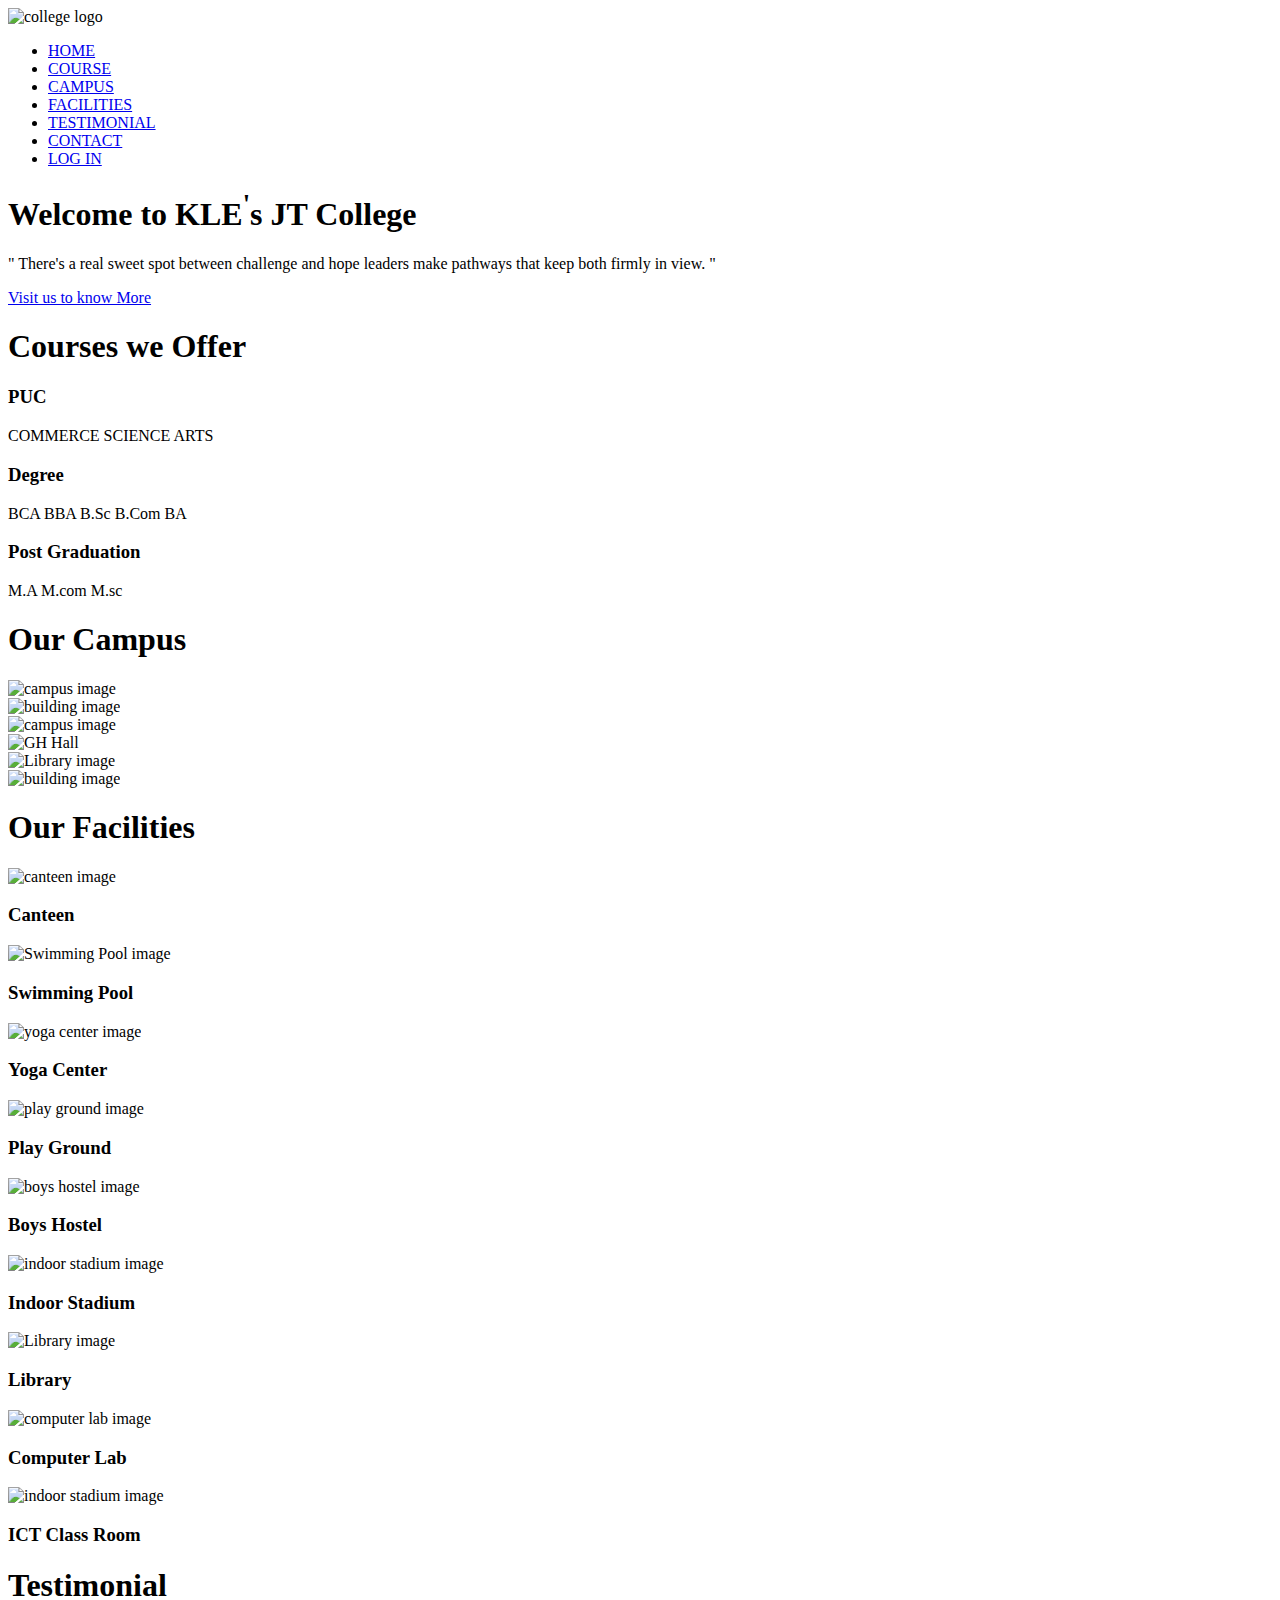
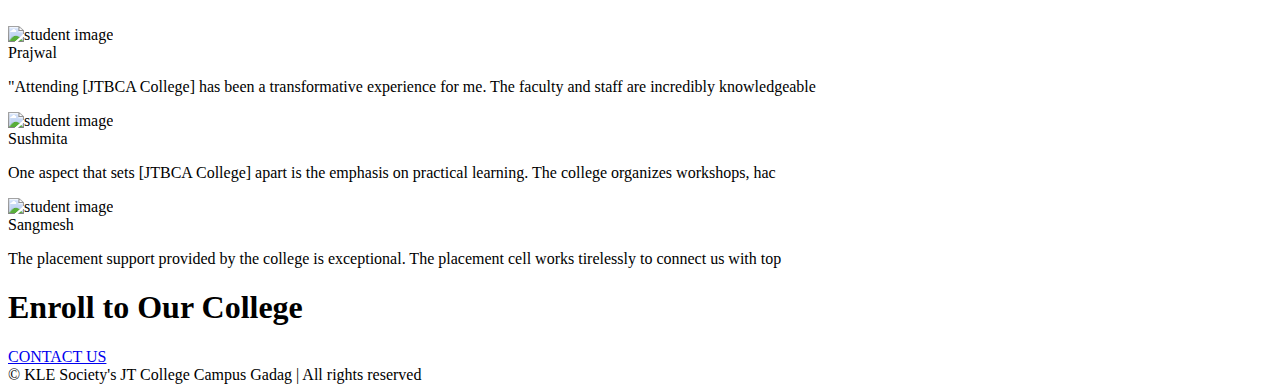
==== index.html @ 2a08ad93 "Added index.html initial commit" ====
<!DOCTYPE html>
<html lang="en">

<head>
    <meta charset="UTF-8">
    <meta name="viewport" content="width=device-width, initial-scale=1.0">
    <title>KLE's JT College</title>
    <link rel="icon" href="/logo-bg-images/logo.png">
    <link rel="stylesheet" href="style.css">
    <link rel="preconnect" href="https://fonts.googleapis.com">
    <link rel="preconnect" href="https://fonts.gstatic.com" crossorigin>
    <link href="https://fonts.googleapis.com/css2?family=Poppins:wght@200;400;600;700&display=swap" rel="stylesheet">
    <link rel="stylesheet"
        href="https://cdn.jsdelivr.net/npm/@fortawesome/fontawesome-free@6.2.1/css/fontawesome.min.css">
</head>

<body>
    <div class="fullnav">
        <nav>
            <img src="/logo-bg-images/logo.png" alt="college logo">
            <div class="nav-links" id="navLinks">
                <i class="fa fa-times" onclick="hideMenu()"></i>
                <ul>
                    <li><a href="#home" class="menus">HOME</a></li>
                    <li><a href="#course" class="menus">COURSE</a></li>
                    <li><a href="#campus" class="menus">CAMPUS</a></li>
                    <li><a href="#facilities" class="menus">FACILITIES</a></li>
                    <li><a href="#testimonial" class="menus">TESTIMONIAL</a></li>
                    <li><a href="#contact" class="menus">CONTACT</a></li>
                    <li><a href="#">LOG IN</a></li>

                </ul>
            </div>
            <i class="fa fa-bars" onclick="ShowMenu()"></i>
        </nav>
    </div>

    <section class="header" id="home">
        <div class="text-box">
            <h1>Welcome to KLE<sup>'</sup>s JT College</h1>
            <p>" There's a real sweet spot between challenge and hope leaders make pathways that keep both firmly in
                view. "
            </p>
            <a href="#" class="menu-btn">Visit us to know More</a>
        </div>
    </section>

    <!-- COURSE -->
    <section id="course">
        <h1 class="course-head heading" id="kallu1">Courses we Offer</h1>
        <section class="course">
            <div class="card">
                <h3>PUC</h3>
                <div class="card-items">
                    <span class="edu-card">COMMERCE</span>
                    <span class="edu-card">SCIENCE</span>
                    <span class="edu-card">ARTS</span>
                </div>
            </div>
            <div class="card">
                <h3>Degree</h3>
                <div class="degree">
                    <div class="gird-item">
                        <span class="edu-card2">BCA</span>
                        <span class="edu-card2">BBA</span>
                        <span class="edu-card2">B.Sc</span>
                        <span class="edu-card2">B.Com</span>
                        <span class="edu-card2" id="ba">BA</span>
                    </div>
                </div>
            </div>
            <div class=" card">
                <h3>Post Graduation</h3>
                <div class="card-items">
                    <span class="edu-card1">M.A</span>
                    <span class="edu-card1">M.com</span>
                    <span class="edu-card1">M.sc</span>
                </div>
            </div>
        </section>
    </section>

    <!-- Campus -->
    <section class="campus" id="campus">
        <h1 class="heading">Our Campus</h1>
        <div class="row">
            <div class="campus-col">
                <img src="/campus-images/Campus 1.jpg" alt="campus image">
            </div>
            <div class="campus-col">
                <img src="/infrastructure-images/build 1.jpg" alt="building image">
            </div>
            <div class="campus-col">
                <img src="/campus-images/Campus 2.jpg" alt="campus image">
            </div>
        </div>
        <div class="row">
            <div class="campus-col">
                <img src="/infrastructure-images/GH 1.jpg" alt="GH Hall">
            </div>
            <div class="campus-col">
                <img src="/infrastructure-images/Lib 1.jpg" alt="Library image">
            </div>
            <div class="campus-col">
                <img src="infrastructure-images/build 2.jpg" alt="building image">
            </div>
        </div>
    </section>

    <!-- Facilities -->

    <section class="facilities" id="facilities">
        <h1 class="heading">Our Facilities</h1>
        <div class="row">
            <div class="facilities-col">
                <img src="/campus-images/Canteen 1.jpg" alt="canteen image">
                <h3>Canteen</h3>
            </div>
            <div class="facilities-col">
                <img src="/campus-images/SWP 1.jpg" alt="Swimming Pool image">
                <h3>Swimming Pool</h3>
            </div>
            <div class="facilities-col">
                <img src="/campus-images/YC 1.jpg" alt="yoga center image">
                <h3>Yoga Center</h3>
            </div>
        </div>
        <div class="row">
            <div class="facilities-col">
                <img src="/campus-images/Ground 1.jpg" alt="play ground image">
                <h3>Play Ground</h3>
            </div>
            <div class="facilities-col">
                <img src="/campus-images/BH 1.jpg" alt="boys hostel image">
                <h3>Boys Hostel</h3>
            </div>
            <div class="facilities-col">
                <img src="/campus-images/IS 1.jpg" alt="indoor stadium image">
                <h3>Indoor Stadium</h3>
            </div>
        </div>
        <div class="row">
            <div class="facilities-col">
                <img src="/campus-images/Lib 2.jpg" alt="Library image">
                <h3>Library</h3>
            </div>
            <div class="facilities-col">
                <img src="/campus-images/Comp 1.jpg" alt="computer lab image">
                <h3>Computer Lab</h3>
            </div>
            <div class="facilities-col">
                <img src="/campus-images/Ict 1.jpg" alt="indoor stadium image">
                <h3>ICT Class Room</h3>
            </div>
        </div>
    </section>

    <!-- TESTIMONIAL -->
    <section id="testimonial">
        <h1 class="flip-head heading">Testimonial</h1>
        <div class="container">
            <div class="flip-card-container">
                <div class="flip-card">
                    <div class="flip-card-front">
                        <img src="/testomonial-images/img1.jpg" alt="student image">
                    </div>
                    <div class="flip-card-back">
                        <div class="flip-name">
                            <span class="filp_title">Prajwal</span>
                            <div class="para">
                                <p>"Attending [JTBCA College] has been a transformative experience for me. The faculty
                                    and
                                    staff are incredibly knowledgeable </p>
                            </div>
                        </div>
                    </div>
                </div>
            </div>
            <div class="flip-card-container">
                <div class="flip-card">
                    <div class="flip-card-front">
                        <img src="/testomonial-images/img2.jpg" alt="student image">
                    </div>
                    <div class="flip-card-back">
                        <div class="flip-name">
                            <span class="filp_title">Sushmita</span>
                            <p>One aspect that sets [JTBCA College] apart is the emphasis on practical learning. The
                                college organizes workshops, hac</p>
                        </div>
                    </div>
                </div>
            </div>
            <div class="flip-card-container">
                <div class="flip-card">
                    <div class="flip-card-front">
                        <img src="/testomonial-images/img3.jpg" alt="student image">
                    </div>
                    <div class="flip-card-back">
                        <div class="flip-name">
                            <span class="filp_title">Sangmesh</span>
                            <p>The placement support provided by the college is exceptional. The placement cell works
                                tirelessly to connect us with top</p>
                        </div>
                    </div>
                </div>
            </div>

        </div>
    </section>

    <!-- CONTACT INFO -->
    <section class="cta" id="contact">
        <h1 class="heading1">Enroll to Our College</h1>
        <a href="#" class="menu-btn">CONTACT US</a>
    </section>

    <footer>
        &copy; KLE Society's JT College Campus Gadag | All rights reserved
    </footer>
    <script src="script.js"> </script>
</body>

</html>
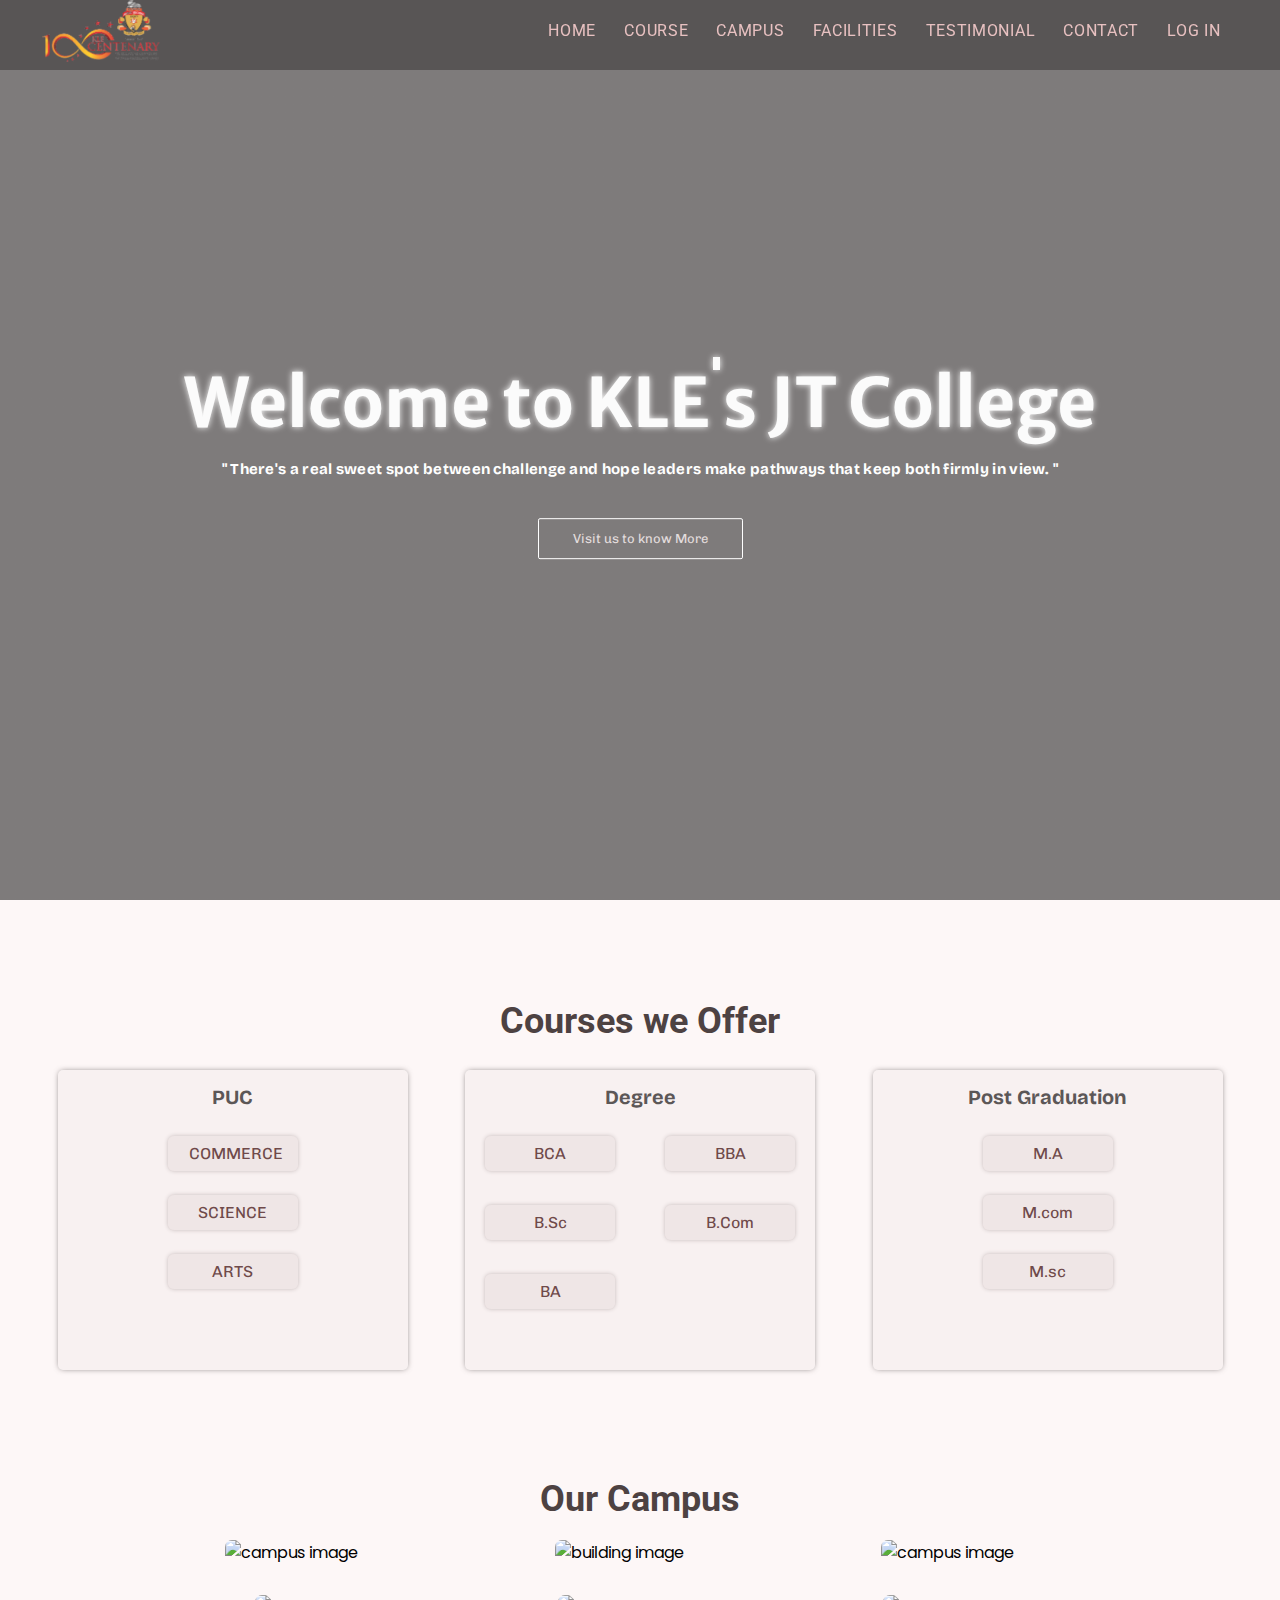
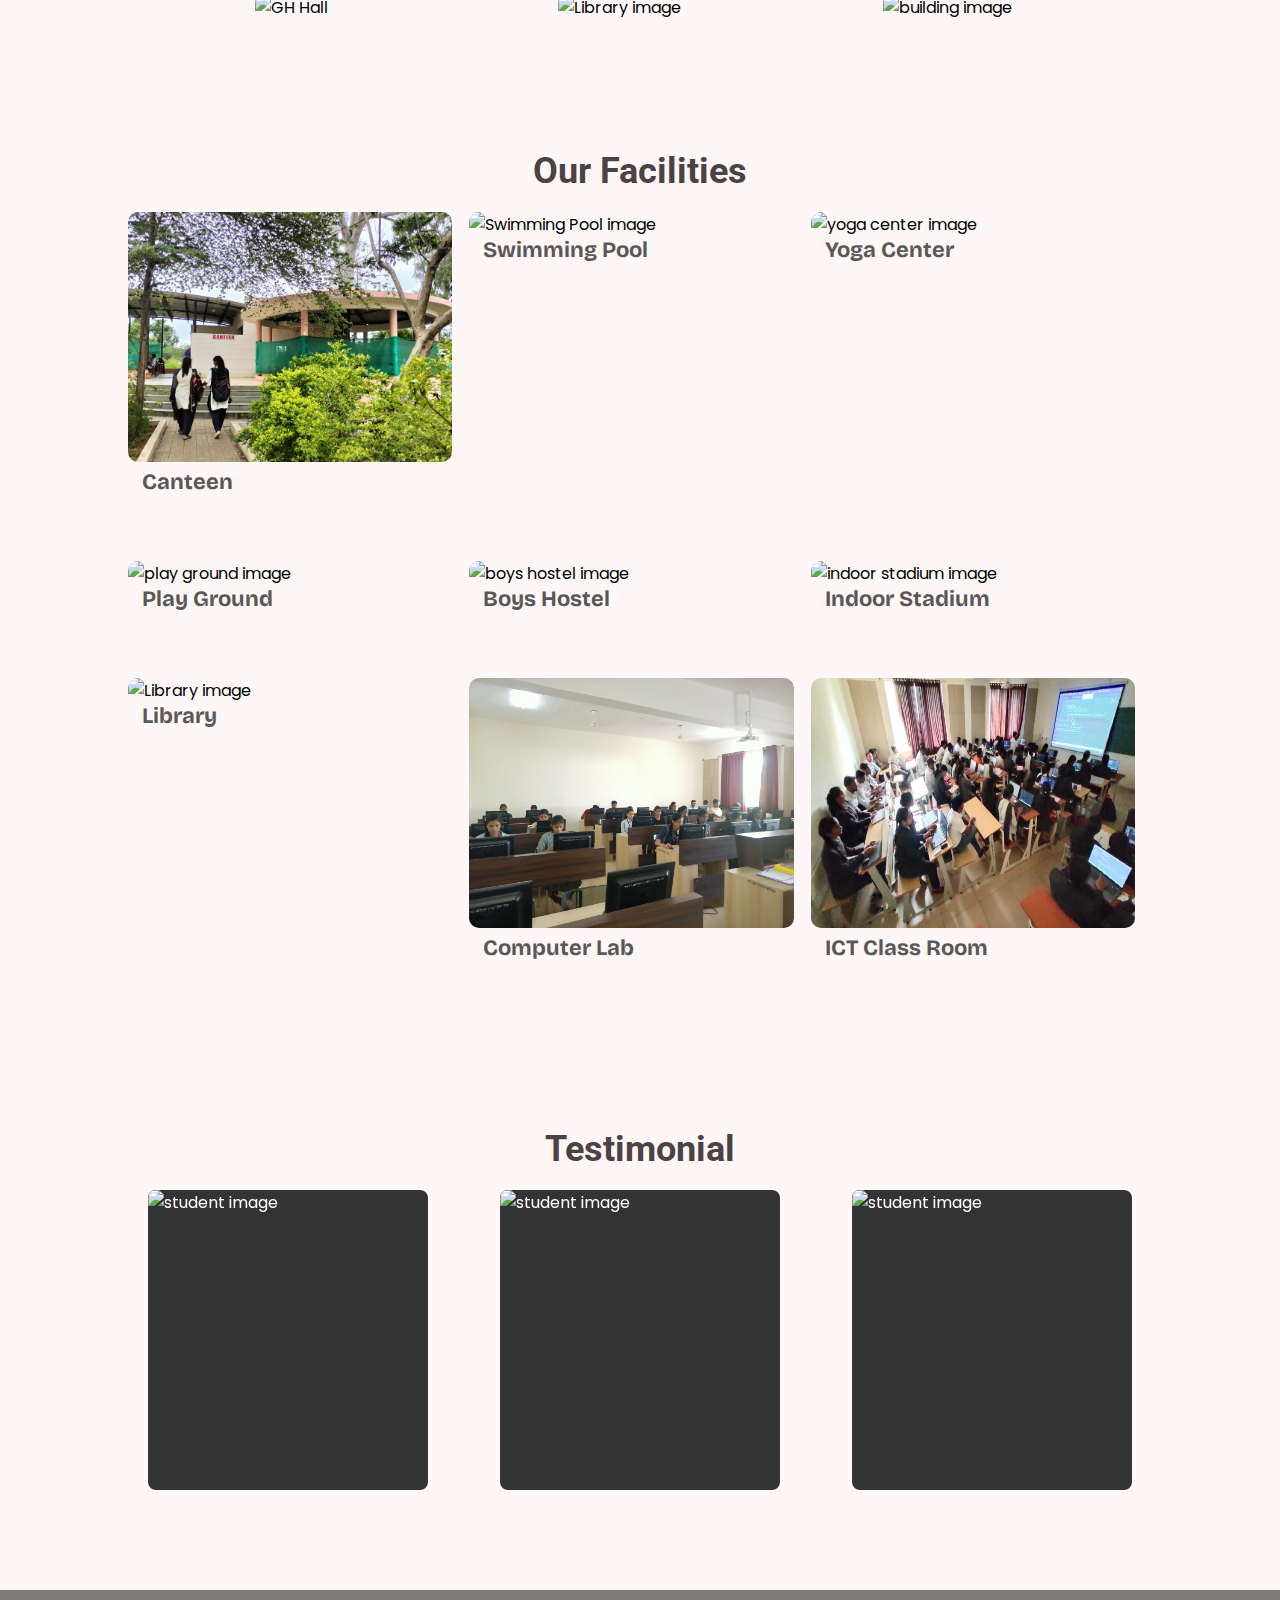
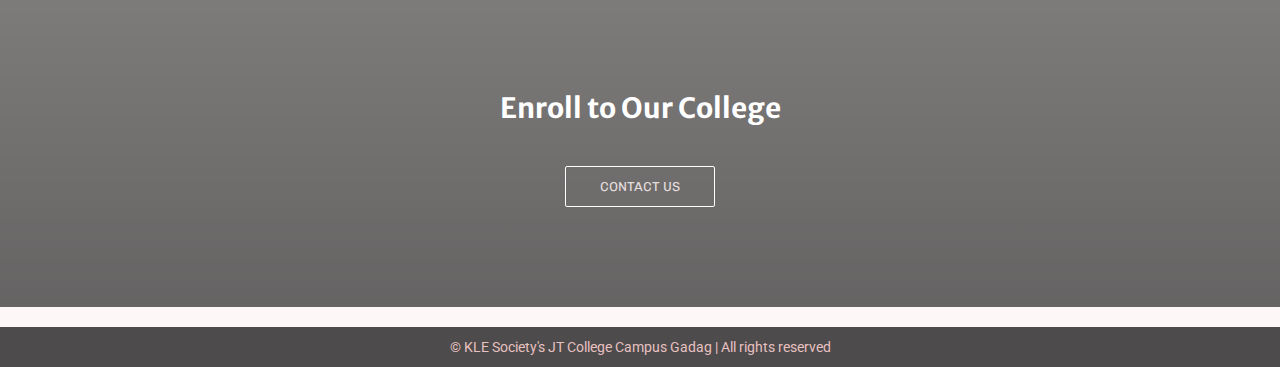
==== commit b55f8a38: "Added link of the contact us page to the main home page" ====
--- a/index.html
+++ b/index.html
@@ -211,7 +211,7 @@
     <!-- CONTACT INFO -->
     <section class="cta" id="contact">
         <h1 class="heading1">Enroll to Our College</h1>
-        <a href="#" class="menu-btn">CONTACT US</a>
+        <a href="/Contact-Us/Contact.html" class="menu-btn">CONTACT US</a>
     </section>
 
     <footer>
--- a/style.css
+++ b/style.css
@@ -0,0 +1,447 @@
+@import url('https://fonts.googleapis.com/css2?family=Bricolage+Grotesque:opsz,wght@10..48,300&family=Chivo:wght@300&family=Merriweather+Sans:wght@500&family=Roboto&display=swap');
+
+* {
+    margin: 0;
+    padding: 0;
+    font-family: 'Poppins', sans-serif;
+}
+
+html {
+    scroll-behavior: smooth;
+}
+
+body {
+    background: #f9e8e857;
+}
+
+.header {
+    min-height: 100vh;
+    width: 100%;
+    background-image: linear-gradient(rgba(0, 0, 0, 0.5), rgba(0, 0, 0, 0.5)), url(/logo-bg-images/Buliding\ 1.jpg);
+    background-position: center;
+    background-size: cover;
+    position: relative;
+}
+
+.fullnav {
+    background-color: rgb(88, 85, 85);
+    width: 100%;
+    position: fixed;
+    height: 70px;
+    z-index: 1;
+
+}
+
+nav {
+    position: fixed;
+    display: flex;
+    padding: 0px 42px;
+    justify-content: space-between;
+    align-items: center;
+    transition: 0.7s;
+}
+
+nav img {
+    height: 62px;
+}
+
+.nav-links {
+    text-align: right;
+    position: fixed;
+    width: 93%;
+}
+
+.nav-links ul {
+    padding: 8px 0px;
+}
+
+.nav-links ul li {
+    list-style: none;
+    display: inline-block;
+    padding: 8px 12px;
+    position: relative;
+}
+
+.nav-links ul li a {
+    color: rgb(232, 193, 193);
+    text-decoration: none;
+    font-size: 15px;
+    font-size: 16px;
+    font-family: 'Roboto', sans-serif;
+    letter-spacing: 0.7px;
+}
+
+.nav-links ul li::after {
+    content: '';
+    width: 0%;
+    height: 2px;
+    background: #d8837d;
+    display: block;
+    margin: auto;
+    transition: 0.5s;
+}
+
+.nav-links ul li:hover::after {
+    width: 100%;
+}
+
+.text-box {
+    width: 90%;
+    color: rgb(255, 255, 255);
+    position: absolute;
+    top: 50%;
+    left: 50%;
+    transform: translate(-50%, -50%);
+    text-align: center;
+}
+
+.text-box h1 {
+    font-size: 60px;
+    color: rgb(251, 251, 251);
+    font-size: 68px;
+    color: rgb(251, 251, 251);
+    font-family: 'Merriweather Sans', sans-serif;
+    text-shadow: 0 0 6px;
+}
+
+.text-box p {
+    margin: 14px 0 40px;
+    font-size: 15px;
+    color: #ffffff;
+    font-family: 'Bricolage Grotesque', sans-serif;
+    font-weight: bold;
+    letter-spacing: 0.3px;
+}
+
+.menu-btn {
+    display: inline-block;
+    text-decoration: none;
+    color: rgb(227, 221, 221);
+    border: 1px solid #fff;
+    padding: 12px 34px;
+    font-size: 13px;
+    background: transparent;
+    position: relative;
+    cursor: pointer;
+    font-family: 'Chivo', sans-serif;
+    border-radius: 2px;
+}
+
+.menu-btn:hover {
+    color: rgb(249, 248, 248);
+    background: #7d8484e0;
+    transition: 0.8s;
+}
+
+nav .fa {
+    display: none;
+}
+
+@media(max-width: 700px) {
+    .text-box h1 {
+        font-size: 20px;
+    }
+
+    .nav-links ul li {
+        display: block;
+    }
+
+    .nav-links {
+        position: absolute;
+        background: #f44336;
+        height: 100vh;
+        width: 200px;
+        top: 0;
+        right: -200px;
+        text-align: left;
+        z-index: 2;
+        transition: 1s;
+    }
+
+    nav.fa {
+        display: block;
+        color: #fff;
+        margin: 10px;
+        font-size: 22px;
+        cursor: pointer;
+    }
+
+    .nav-links ul {
+        padding: 30px;
+    }
+}
+
+/* COURSE */
+
+.course-head {
+    text-align: center;
+    font-size: 29px;
+    padding-top: 100px;
+}
+
+.heading {
+    padding-bottom: 20px;
+    font-family: 'Roboto', sans-serif;
+    font-weight: bolder;
+    font-size: 36px;
+    color: #4d4242;
+}
+
+.course {
+    display: flex;
+    flex-direction: row;
+    justify-content: space-evenly;
+    align-items: center;
+    width: 100%;
+}
+
+.card {
+    height: 300px;
+    width: 350px;
+    margin: 8px 0px;
+    background-color: #d1c0c01a;
+    border-radius: 5px;
+    box-shadow: 0 0 6px -2px #544c4c;
+}
+
+.card h3 {
+    text-align: center;
+    margin: 15px auto;
+    font-family: 'Bricolage Grotesque', sans-serif;
+    font-size: 20px;
+    color: #5c5757;
+}
+
+.card .card-items {
+    display: flex;
+    flex-direction: column;
+    justify-content: center;
+    align-items: center;
+}
+
+.card-items span,
+.gird-item .edu-card2 {
+    border-radius: 6px;
+    background-color: #e6dcdc80;
+    margin: 12px auto;
+    padding: 8px 21px;
+    box-shadow: 0 0 4px #c6bbbb;
+    width: 130px;
+    text-align: center;
+    font-family: 'Chivo', sans-serif;
+    color: #6f4a4a;
+}
+
+.degree {
+    display: grid;
+}
+
+.gird-item {
+    grid-template-columns: auto auto;
+    gap: 10px;
+    display: grid;
+}
+
+
+/* CAMPUS */
+
+.campus {
+    width: 80%;
+    margin: auto;
+    text-align: center;
+    z-index: 100;
+    padding-top: 100px;
+}
+
+.row {
+    display: flex;
+}
+
+.campus-col {
+    flex-basis: 32%;
+    margin-bottom: 30px;
+    position: relative;
+    overflow: hidden;
+}
+
+.campus-col img {
+    width: 95%;
+    border-radius: 7px;
+}
+
+
+/* FACILITIES */
+
+.facilities {
+    width: 80%;
+    margin: auto;
+    text-align: center;
+    padding-top: 100px;
+}
+
+.facilities-col {
+    flex-basis: 51%;
+    border-radius: 10px;
+    margin-bottom: 5%;
+    text-align: left;
+}
+
+.facilities-col img {
+    width: 95%;
+    height: 250px;
+    border-radius: 10px;
+}
+
+.facilities-col p {
+    padding: 0;
+}
+
+.facilities-col h3 {
+    margin-bottom: 15px;
+    text-align: left;
+    font-family: 'Bricolage Grotesque', sans-serif;
+    font-size: 22px;
+    padding: 0px 14px;
+    color: #5c5757;
+}
+
+/* TESTIMONIAL */
+
+* {
+    margin: 0;
+    padding: 0;
+    box-sizing: border-box;
+}
+
+#testimonial {
+    padding-top: 100px;
+}
+
+.flip-head {
+    text-align: center;
+}
+
+.container {
+    display: flex;
+    justify-content: center;
+    gap: 4.5em;
+    align-items: center;
+}
+
+.flip-card-container {
+    width: 280px;
+    height: 300px;
+    perspective: 1000px;
+}
+
+.flip-card {
+    position: relative;
+    width: 100%;
+    height: 100%;
+    transition: transform 1s;
+    transform-style: preserve-3d;
+}
+
+.flip-card-container:hover .flip-card {
+    cursor: pointer;
+    transform: rotateY(-180deg);
+}
+
+.flip-card-front,
+.flip-card-back {
+    position: absolute;
+    width: 100%;
+    height: 100%;
+    backface-visibility: hidden;
+    display: flex;
+    justify-content: center;
+    align-items: center;
+    border-radius: 0.5rem;
+}
+
+
+.flip-card-front {
+    background-color: #333;
+    color: white;
+}
+
+.flip-card-back {
+    background-color: #f4eaea;
+    color: #6f4a4a;
+    transform: rotateY(180deg);
+}
+
+.flip-card-front img {
+    width: 100%;
+    height: 100%;
+    border-radius: 0.5rem;
+}
+
+.flip-card-back p {
+    text-align: center;
+    margin: 1rem;
+    line-height: 1.5rem;
+    padding: 20px;
+    font-family: 'Chivo', sans-serif;
+    letter-spacing: 0.2px;
+}
+
+.flip-card-back p span {
+    display: block;
+    font-size: 1rem;
+    font-style: italic;
+    font-weight: bold;
+    margin-top: 1.25rem;
+}
+
+.flip-card-back,
+.flip-name {
+    display: block;
+    justify-content: center;
+    align-items: center;
+    text-align: center;
+    padding: 10px 0px;
+}
+
+.container .filp_title {
+    font-size: 1.8rem;
+    color: #5c5757;
+
+}
+
+/* CONTACT INFO */
+
+.cta {
+    margin: 100px 0px 20px 0px;
+    width: 100%;
+    background-image: linear-gradient(rgba(0, 0, 0, 0.5), rgba(0, 0, 0, 0.6)), url(/logo-bg-images/Campus\ 1.jpg);
+    background-position: center;
+    background-size: cover;
+    text-align: center;
+    padding: 100px 0;
+}
+
+.cta h1 {
+    color: #fff;
+    margin-bottom: 40px;
+    padding: 0;
+    font-family: 'Merriweather Sans', sans-serif;
+    font-size: 28px;
+}
+
+@media(max-width: 700px) {
+    .cta h1 {
+        font-size: 24px;
+    }
+}
+
+footer {
+    display: flex;
+    justify-content: center;
+    align-items: center;
+    height: 40px;
+    background-color: rgb(77, 75, 75);
+    font-size: 14px;
+    color: rgb(232, 193, 193);
+    font-family: 'Roboto', sans-serif;
+}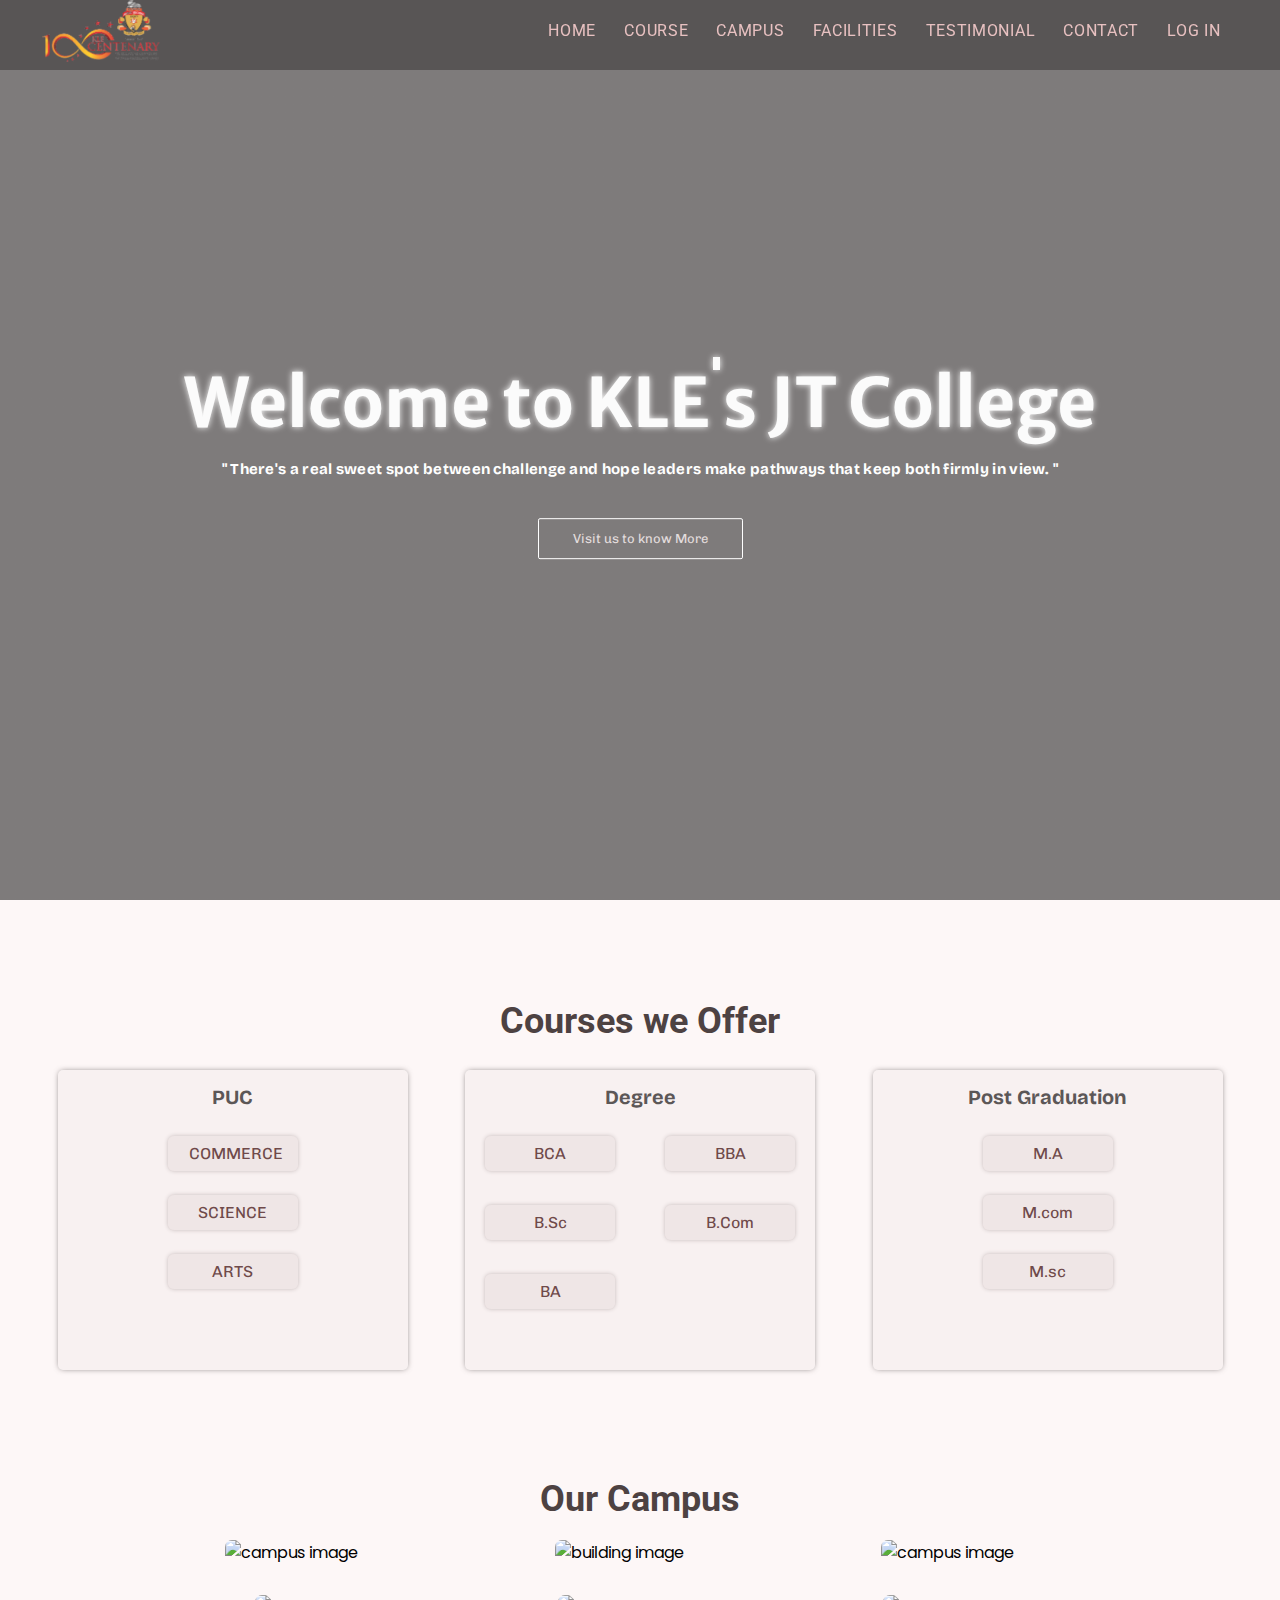
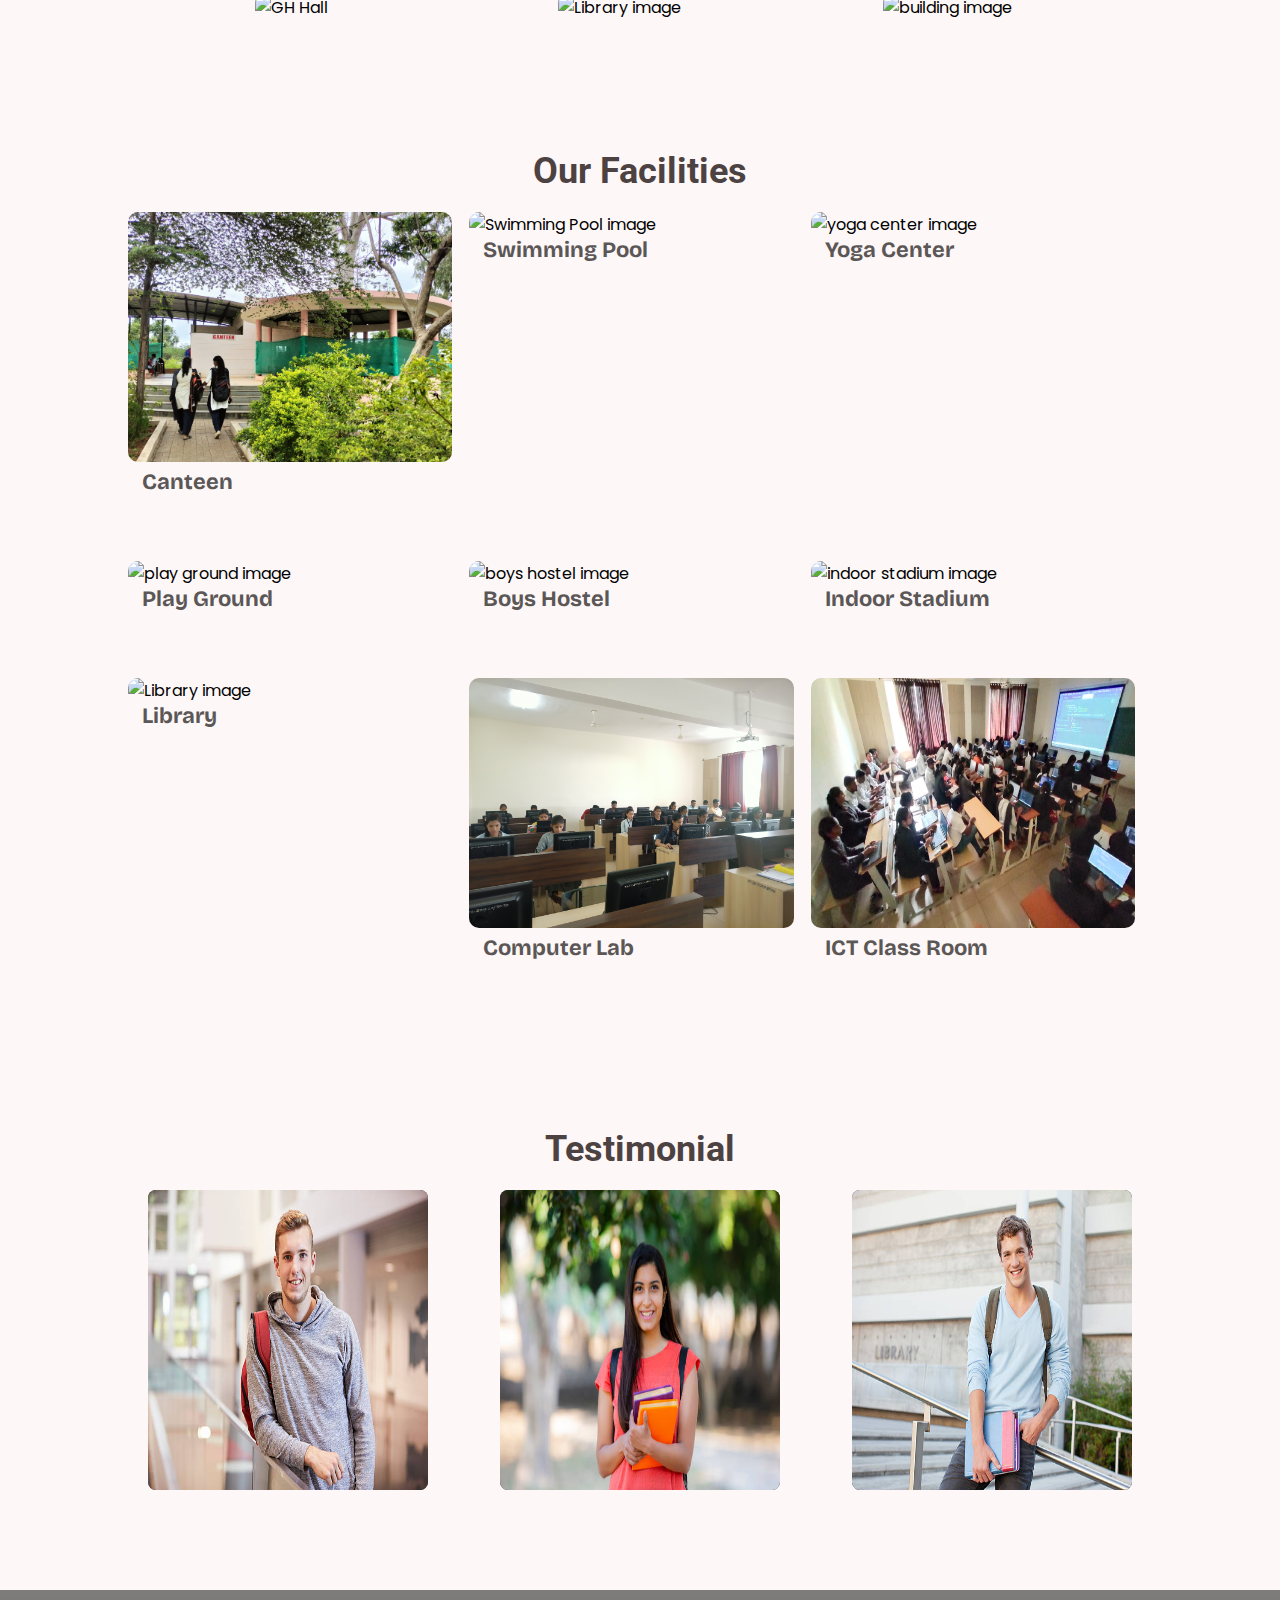
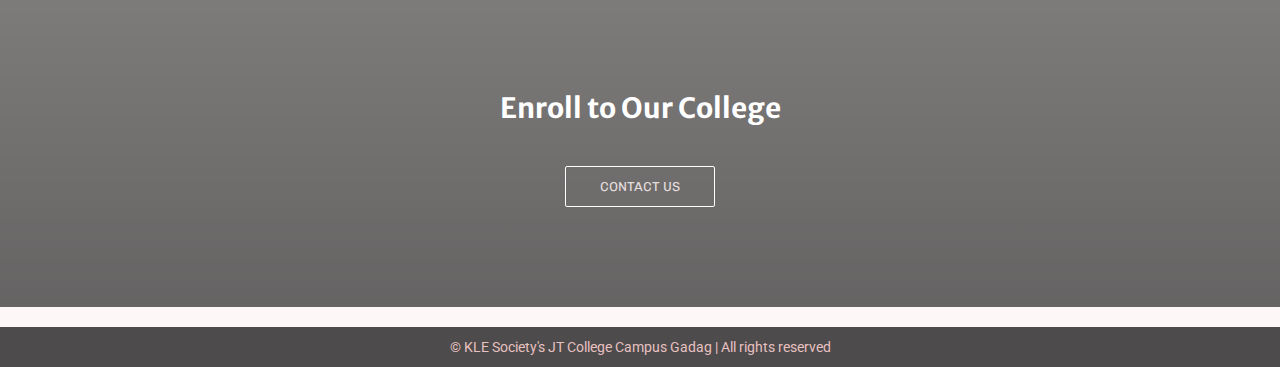
==== commit 4884827a: "Added testmonial images to the repository" ====
--- a/index.html
+++ b/index.html
@@ -5,7 +5,7 @@
     <meta charset="UTF-8">
     <meta name="viewport" content="width=device-width, initial-scale=1.0">
     <title>KLE's JT College</title>
-    <link rel="icon" href="/logo-bg-images/logo.png">
+    <link rel="icon" href="./logo-bg-images/logo.png">
     <link rel="stylesheet" href="style.css">
     <link rel="preconnect" href="https://fonts.googleapis.com">
     <link rel="preconnect" href="https://fonts.gstatic.com" crossorigin>
@@ -17,7 +17,7 @@
 <body>
     <div class="fullnav">
         <nav>
-            <img src="/logo-bg-images/logo.png" alt="college logo">
+            <img src="./logo-bg-images/logo.png" alt="college logo">
             <div class="nav-links" id="navLinks">
                 <i class="fa fa-times" onclick="hideMenu()"></i>
                 <ul>
@@ -85,24 +85,24 @@
         <h1 class="heading">Our Campus</h1>
         <div class="row">
             <div class="campus-col">
-                <img src="/campus-images/Campus 1.jpg" alt="campus image">
-            </div>
-            <div class="campus-col">
-                <img src="/infrastructure-images/build 1.jpg" alt="building image">
-            </div>
-            <div class="campus-col">
-                <img src="/campus-images/Campus 2.jpg" alt="campus image">
-            </div>
-        </div>
-        <div class="row">
-            <div class="campus-col">
-                <img src="/infrastructure-images/GH 1.jpg" alt="GH Hall">
-            </div>
-            <div class="campus-col">
-                <img src="/infrastructure-images/Lib 1.jpg" alt="Library image">
-            </div>
-            <div class="campus-col">
-                <img src="infrastructure-images/build 2.jpg" alt="building image">
+                <img src="./campus-images/Campus 1.jpg" alt="campus image">
+            </div>
+            <div class="campus-col">
+                <img src="./infrastructure-images/build 1.jpg" alt="building image">
+            </div>
+            <div class="campus-col">
+                <img src="./campus-images/Campus 2.jpg" alt="campus image">
+            </div>
+        </div>
+        <div class="row">
+            <div class="campus-col">
+                <img src="./infrastructure-images/GH 1.jpg" alt="GH Hall">
+            </div>
+            <div class="campus-col">
+                <img src="./infrastructure-images/Lib 1.jpg" alt="Library image">
+            </div>
+            <div class="campus-col">
+                <img src="./infrastructure-images/build 2.jpg " alt="building image">
             </div>
         </div>
     </section>
@@ -113,43 +113,43 @@
         <h1 class="heading">Our Facilities</h1>
         <div class="row">
             <div class="facilities-col">
-                <img src="/campus-images/Canteen 1.jpg" alt="canteen image">
+                <img src="./campus-images/Canteen 1.jpg" alt="canteen image">
                 <h3>Canteen</h3>
             </div>
             <div class="facilities-col">
-                <img src="/campus-images/SWP 1.jpg" alt="Swimming Pool image">
+                <img src="./campus-images/SWP 1.jpg" alt="Swimming Pool image">
                 <h3>Swimming Pool</h3>
             </div>
             <div class="facilities-col">
-                <img src="/campus-images/YC 1.jpg" alt="yoga center image">
+                <img src="./campus-images/YC 1.jpg" alt="yoga center image">
                 <h3>Yoga Center</h3>
             </div>
         </div>
         <div class="row">
             <div class="facilities-col">
-                <img src="/campus-images/Ground 1.jpg" alt="play ground image">
+                <img src="./campus-images/Ground 1.jpg" alt="play ground image">
                 <h3>Play Ground</h3>
             </div>
             <div class="facilities-col">
-                <img src="/campus-images/BH 1.jpg" alt="boys hostel image">
+                <img src="./campus-images/BH 1.jpg" alt="boys hostel image">
                 <h3>Boys Hostel</h3>
             </div>
             <div class="facilities-col">
-                <img src="/campus-images/IS 1.jpg" alt="indoor stadium image">
+                <img src="./campus-images/IS 1.jpg" alt="indoor stadium image">
                 <h3>Indoor Stadium</h3>
             </div>
         </div>
         <div class="row">
             <div class="facilities-col">
-                <img src="/campus-images/Lib 2.jpg" alt="Library image">
+                <img src="./campus-images/Lib 2.jpg" alt="Library image">
                 <h3>Library</h3>
             </div>
             <div class="facilities-col">
-                <img src="/campus-images/Comp 1.jpg" alt="computer lab image">
+                <img src="./campus-images/Comp 1.jpg" alt="computer lab image">
                 <h3>Computer Lab</h3>
             </div>
             <div class="facilities-col">
-                <img src="/campus-images/Ict 1.jpg" alt="indoor stadium image">
+                <img src="./campus-images/Ict 1.jpg" alt="indoor stadium image">
                 <h3>ICT Class Room</h3>
             </div>
         </div>
@@ -162,13 +162,13 @@
             <div class="flip-card-container">
                 <div class="flip-card">
                     <div class="flip-card-front">
-                        <img src="/testomonial-images/img1.jpg" alt="student image">
+                        <img src="./testimonial-images/img2.jpg" alt="student image">
                     </div>
                     <div class="flip-card-back">
                         <div class="flip-name">
                             <span class="filp_title">Prajwal</span>
                             <div class="para">
-                                <p>"Attending [JTBCA College] has been a transformative experience for me. The faculty
+                                <p>Attending [JTBCA College] has been a transformative experience for me. The faculty
                                     and
                                     staff are incredibly knowledgeable </p>
                             </div>
@@ -179,7 +179,7 @@
             <div class="flip-card-container">
                 <div class="flip-card">
                     <div class="flip-card-front">
-                        <img src="/testomonial-images/img2.jpg" alt="student image">
+                        <img src="./testimonial-images/img1.jpg" alt="student image">
                     </div>
                     <div class="flip-card-back">
                         <div class="flip-name">
@@ -193,7 +193,7 @@
             <div class="flip-card-container">
                 <div class="flip-card">
                     <div class="flip-card-front">
-                        <img src="/testomonial-images/img3.jpg" alt="student image">
+                        <img src="./testimonial-images/img3.jpg" alt="student image">
                     </div>
                     <div class="flip-card-back">
                         <div class="flip-name">
@@ -211,7 +211,7 @@
     <!-- CONTACT INFO -->
     <section class="cta" id="contact">
         <h1 class="heading1">Enroll to Our College</h1>
-        <a href="/Contact-Us/Contact.html" class="menu-btn">CONTACT US</a>
+        <a href="./Contact-Us/Contact.html" class="menu-btn">CONTACT US</a>
     </section>
 
     <footer>
--- a/style.css
+++ b/style.css
@@ -17,7 +17,7 @@
 .header {
     min-height: 100vh;
     width: 100%;
-    background-image: linear-gradient(rgba(0, 0, 0, 0.5), rgba(0, 0, 0, 0.5)), url(/logo-bg-images/Buliding\ 1.jpg);
+    background-image: linear-gradient(rgba(0, 0, 0, 0.5), rgba(0, 0, 0, 0.5)), url(./logo-bg-images/Buliding\ 1.jpg);
     background-position: center;
     background-size: cover;
     position: relative;
@@ -414,7 +414,7 @@
 .cta {
     margin: 100px 0px 20px 0px;
     width: 100%;
-    background-image: linear-gradient(rgba(0, 0, 0, 0.5), rgba(0, 0, 0, 0.6)), url(/logo-bg-images/Campus\ 1.jpg);
+    background-image: linear-gradient(rgba(0, 0, 0, 0.5), rgba(0, 0, 0, 0.6)), url(./logo-bg-images/Campus\ 1.jpg);
     background-position: center;
     background-size: cover;
     text-align: center;
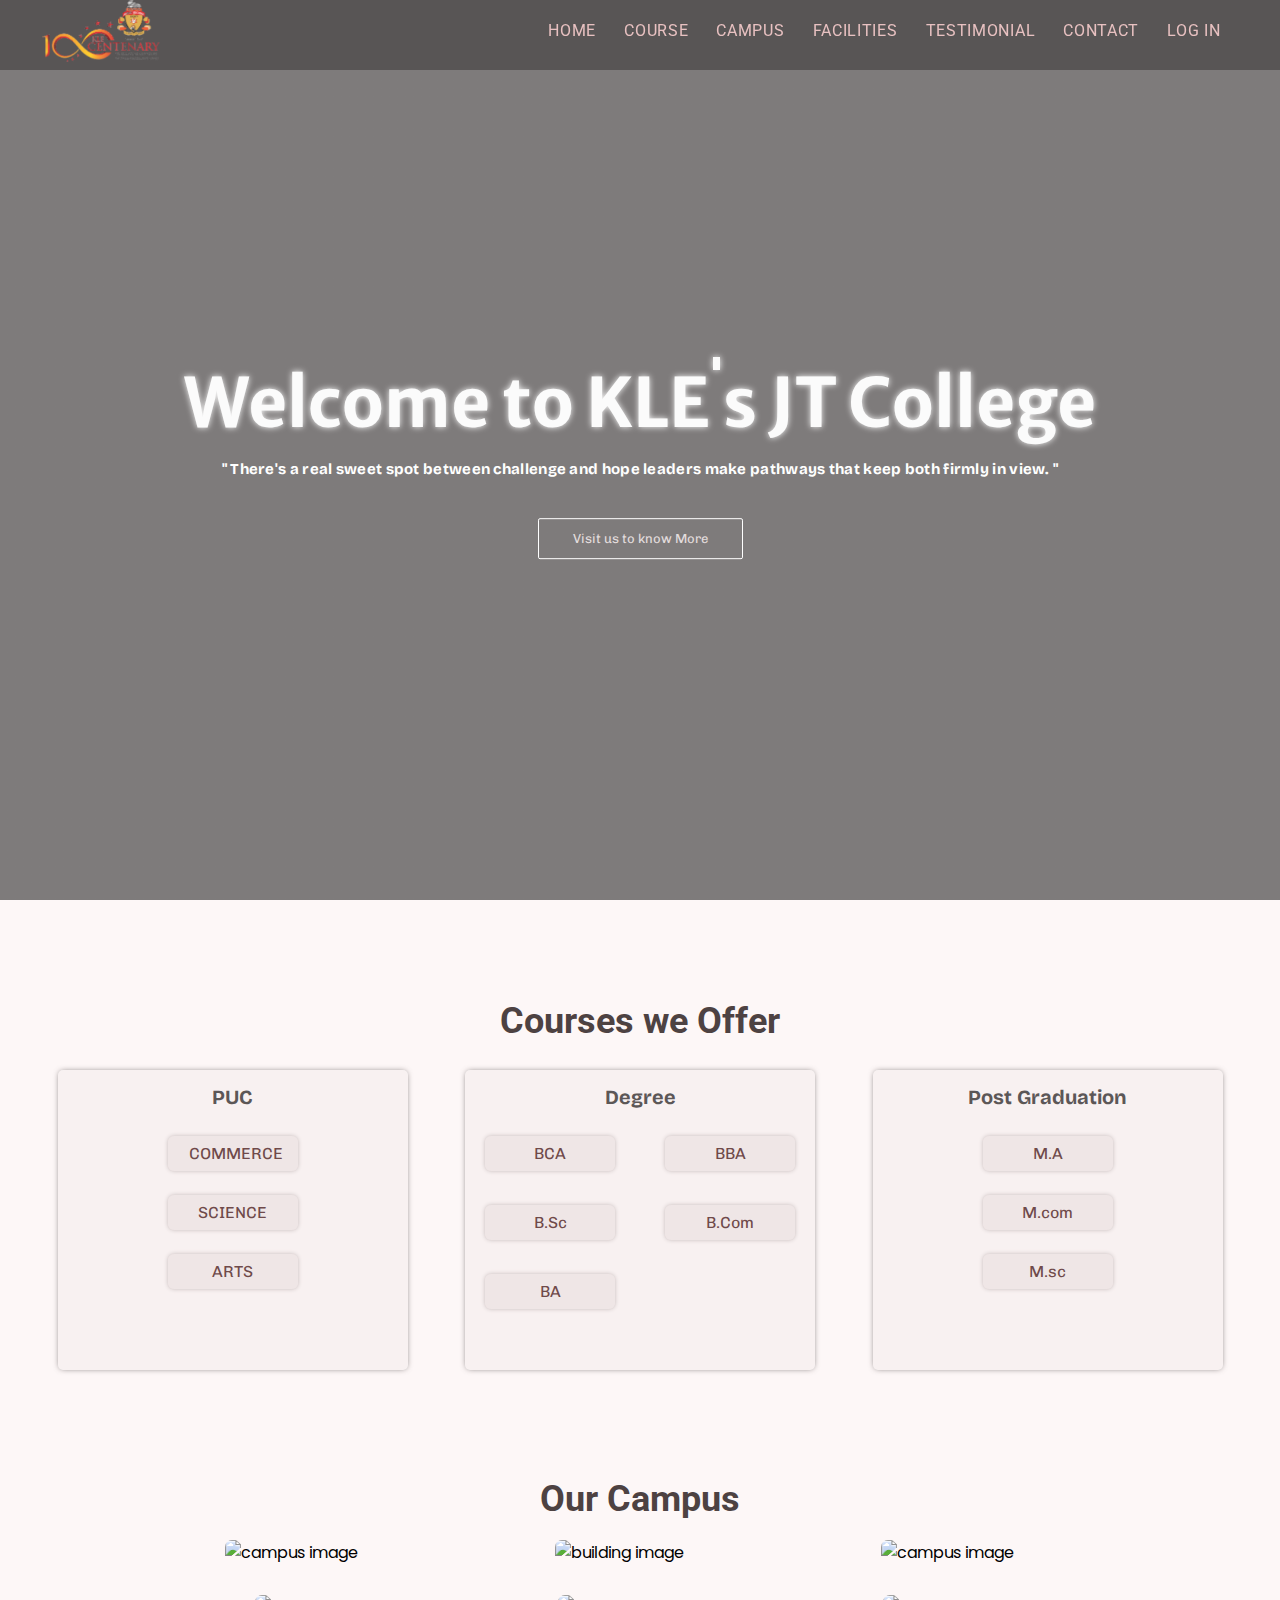
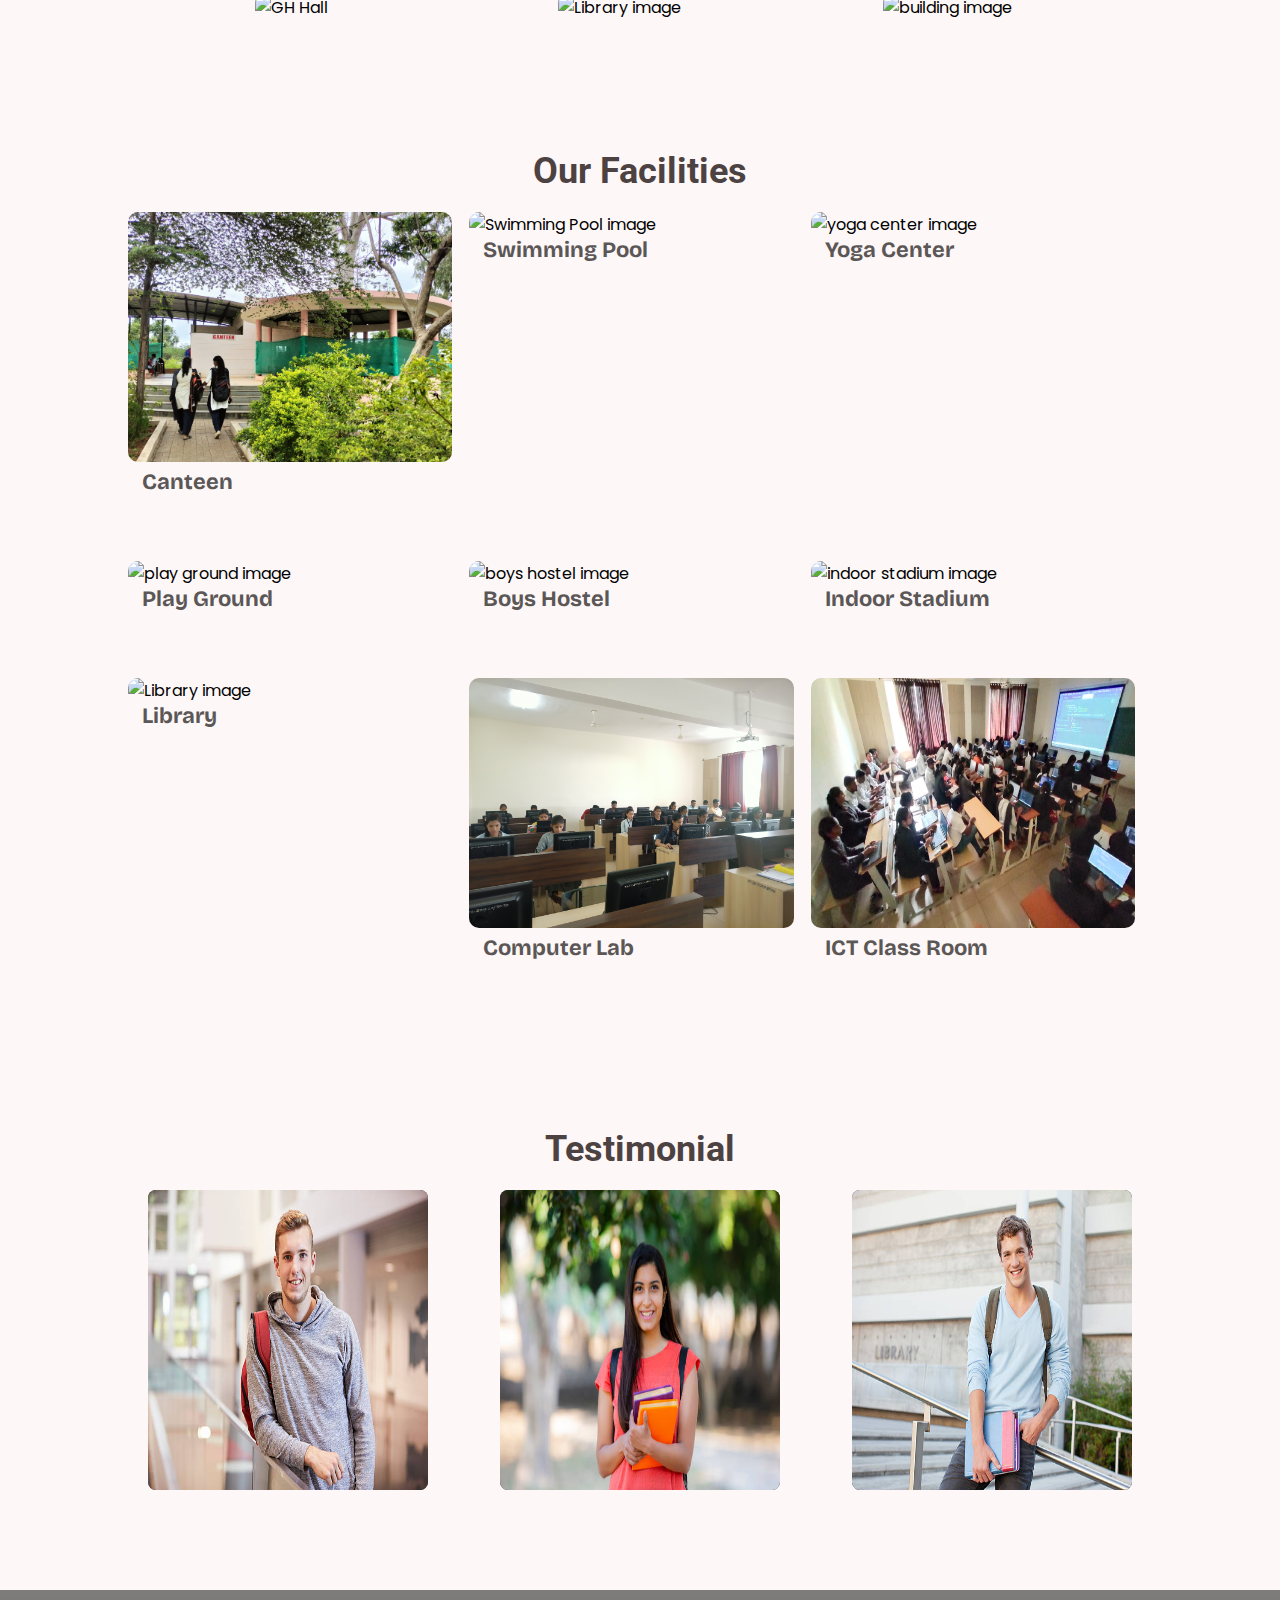
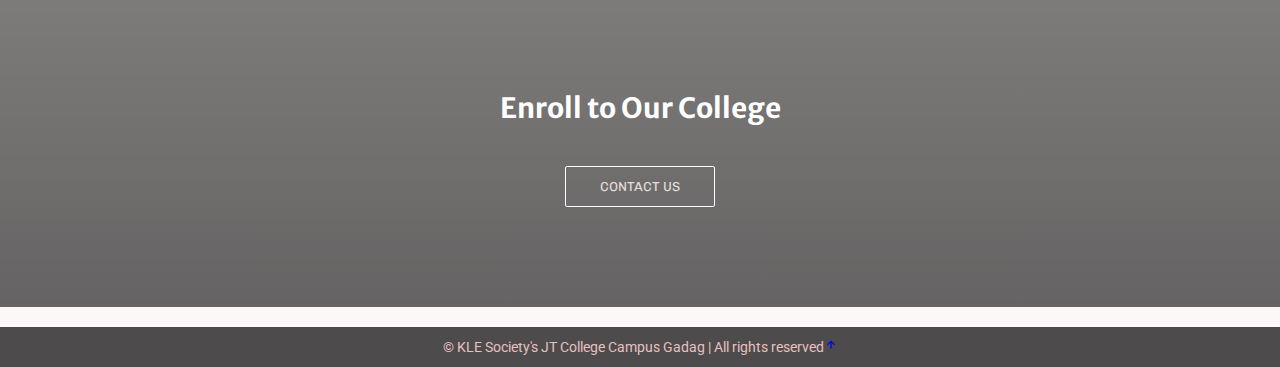
==== commit 6952d0bb: "Added arrow in footer" ====
--- a/index.html
+++ b/index.html
@@ -12,6 +12,7 @@
     <link href="https://fonts.googleapis.com/css2?family=Poppins:wght@200;400;600;700&display=swap" rel="stylesheet">
     <link rel="stylesheet"
         href="https://cdn.jsdelivr.net/npm/@fortawesome/fontawesome-free@6.2.1/css/fontawesome.min.css">
+    <link href="https://unpkg.com/boxicons@2.1.4/css/boxicons.min.css" rel="stylesheet" />
 </head>
 
 <body>
@@ -216,6 +217,9 @@
 
     <footer>
         &copy; KLE Society's JT College Campus Gadag | All rights reserved
+        <div class="footer-iconTop">
+            <a href="#"><i class="bx bx-up-arrow-alt"></i></a>
+        </div>
     </footer>
     <script src="script.js"> </script>
 </body>
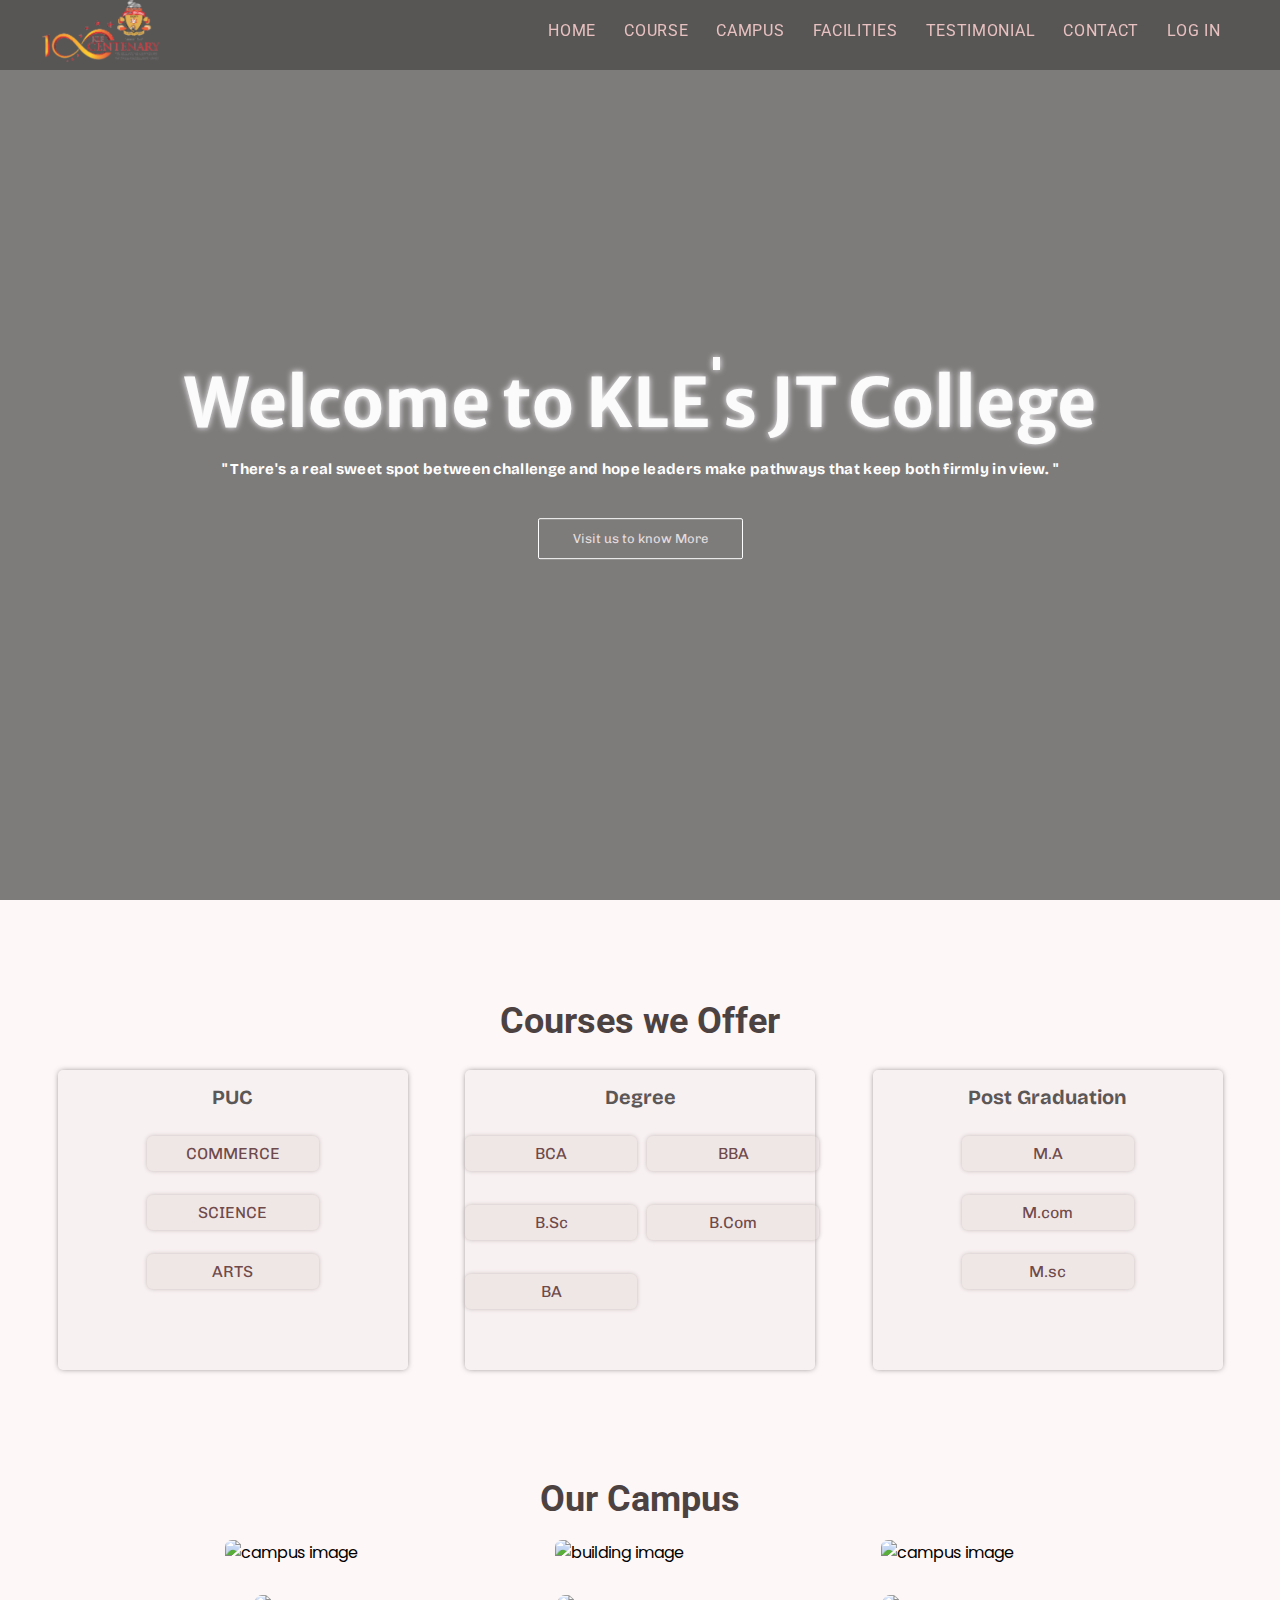
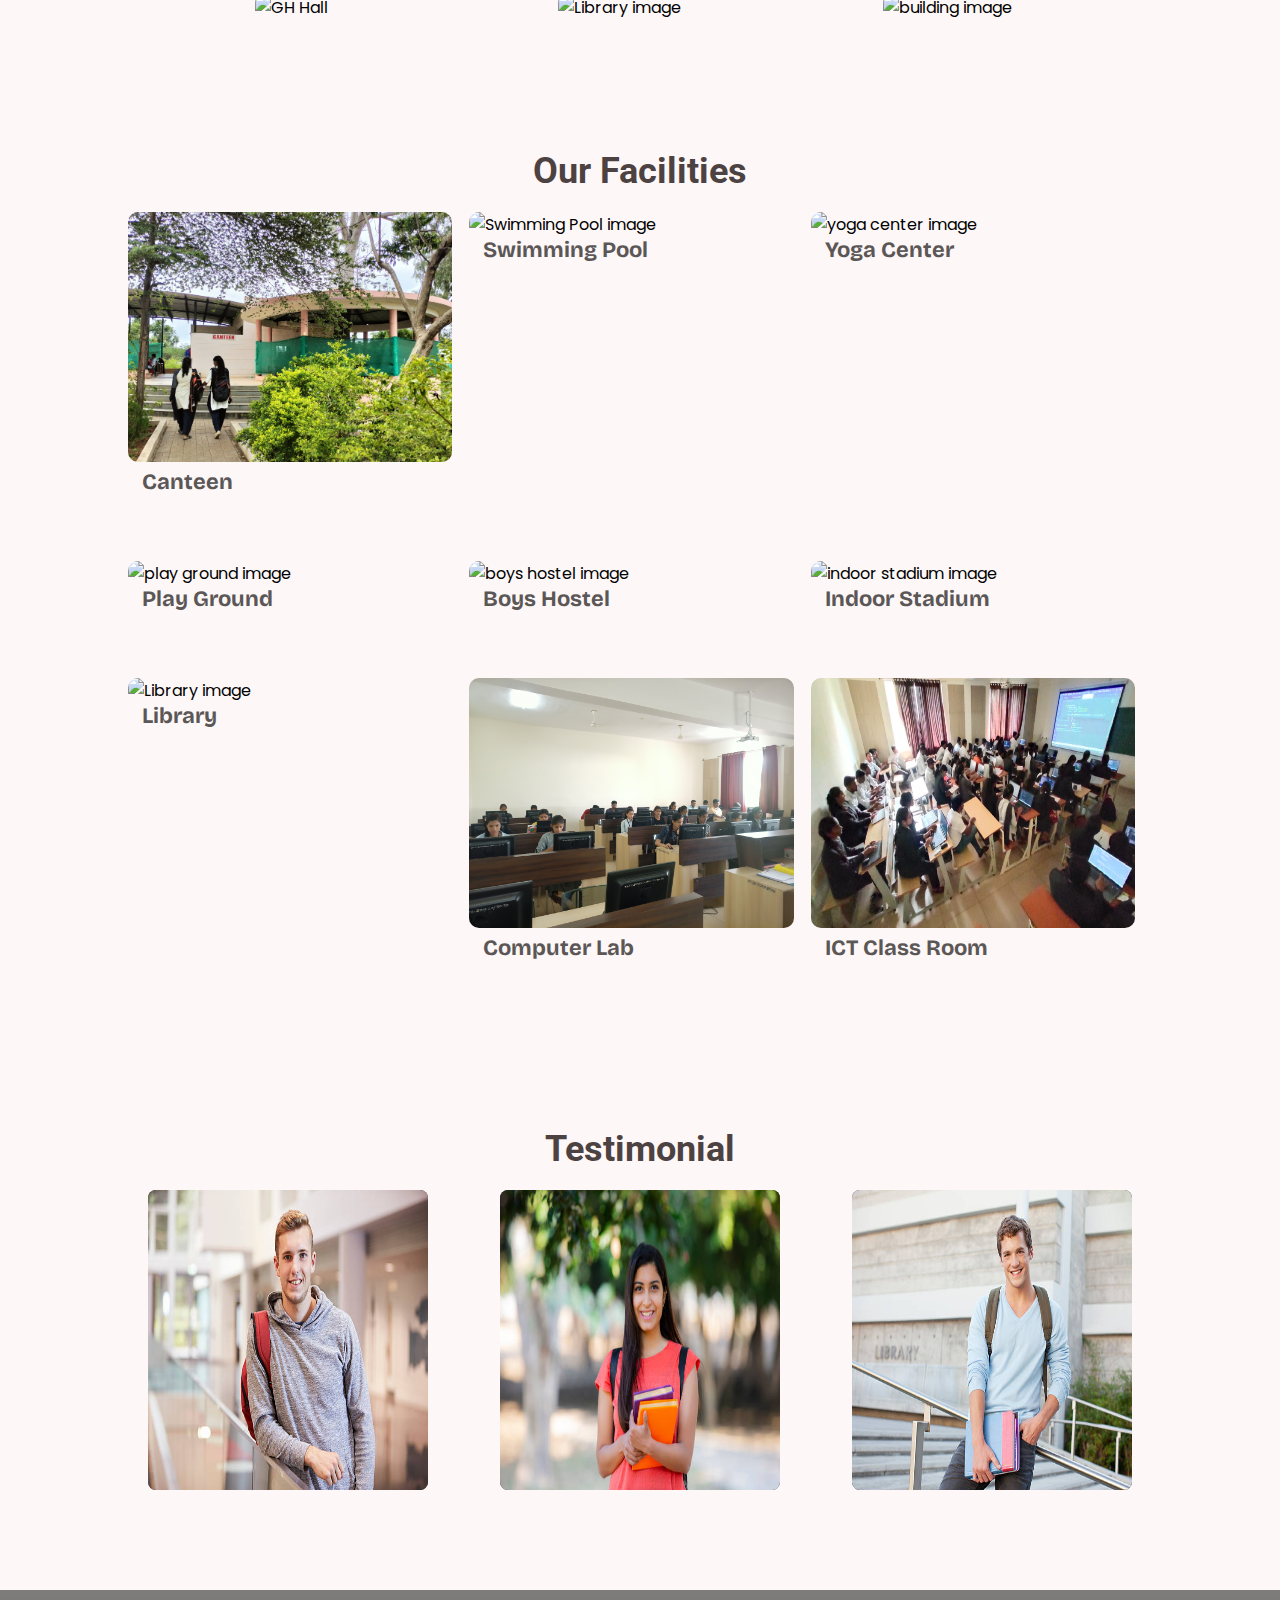
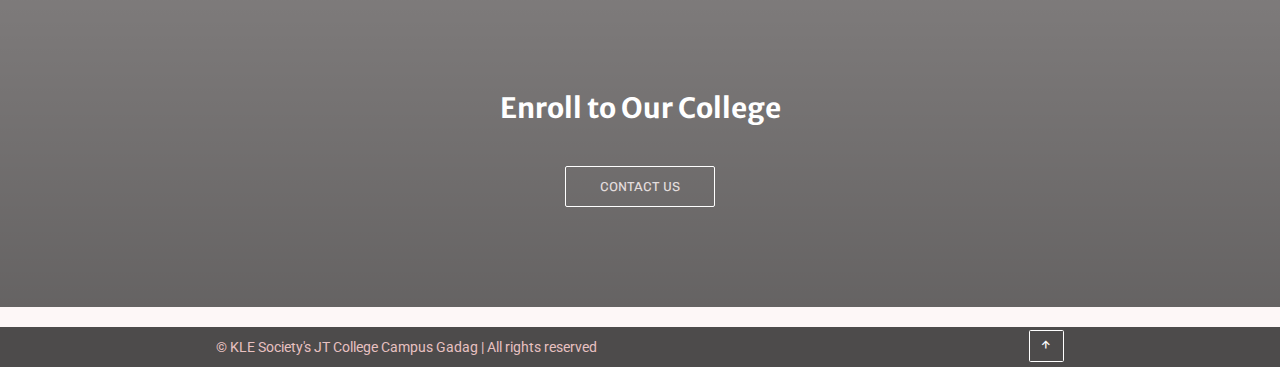
==== commit 25b08d5b: "Added link of the login page" ====
--- a/index.html
+++ b/index.html
@@ -28,7 +28,7 @@
                     <li><a href="#facilities" class="menus">FACILITIES</a></li>
                     <li><a href="#testimonial" class="menus">TESTIMONIAL</a></li>
                     <li><a href="#contact" class="menus">CONTACT</a></li>
-                    <li><a href="#">LOG IN</a></li>
+                    <li><a href="./Login-page/Login.html">LOG IN</a></li>
 
                 </ul>
             </div>
--- a/style.css
+++ b/style.css
@@ -307,11 +307,6 @@
 
 /* TESTIMONIAL */
 
-* {
-    margin: 0;
-    padding: 0;
-    box-sizing: border-box;
-}
 
 #testimonial {
     padding-top: 100px;
@@ -437,11 +432,26 @@
 
 footer {
     display: flex;
-    justify-content: center;
+    justify-content: space-around;
     align-items: center;
     height: 40px;
     background-color: rgb(77, 75, 75);
     font-size: 14px;
     color: rgb(232, 193, 193);
     font-family: 'Roboto', sans-serif;
+}
+
+.footer-iconTop a {
+    background-color: rgb(77, 75, 75);
+    padding: .3rem .6rem;
+    color: white;
+    border: 1px solid #fff;
+    border-radius: .1rem;
+    z-index: 1;
+    overflow: hidden;
+}
+
+.footer-iconTop a:hover{
+    background: #7d8484e0;
+    transition: 0.5s;
 }